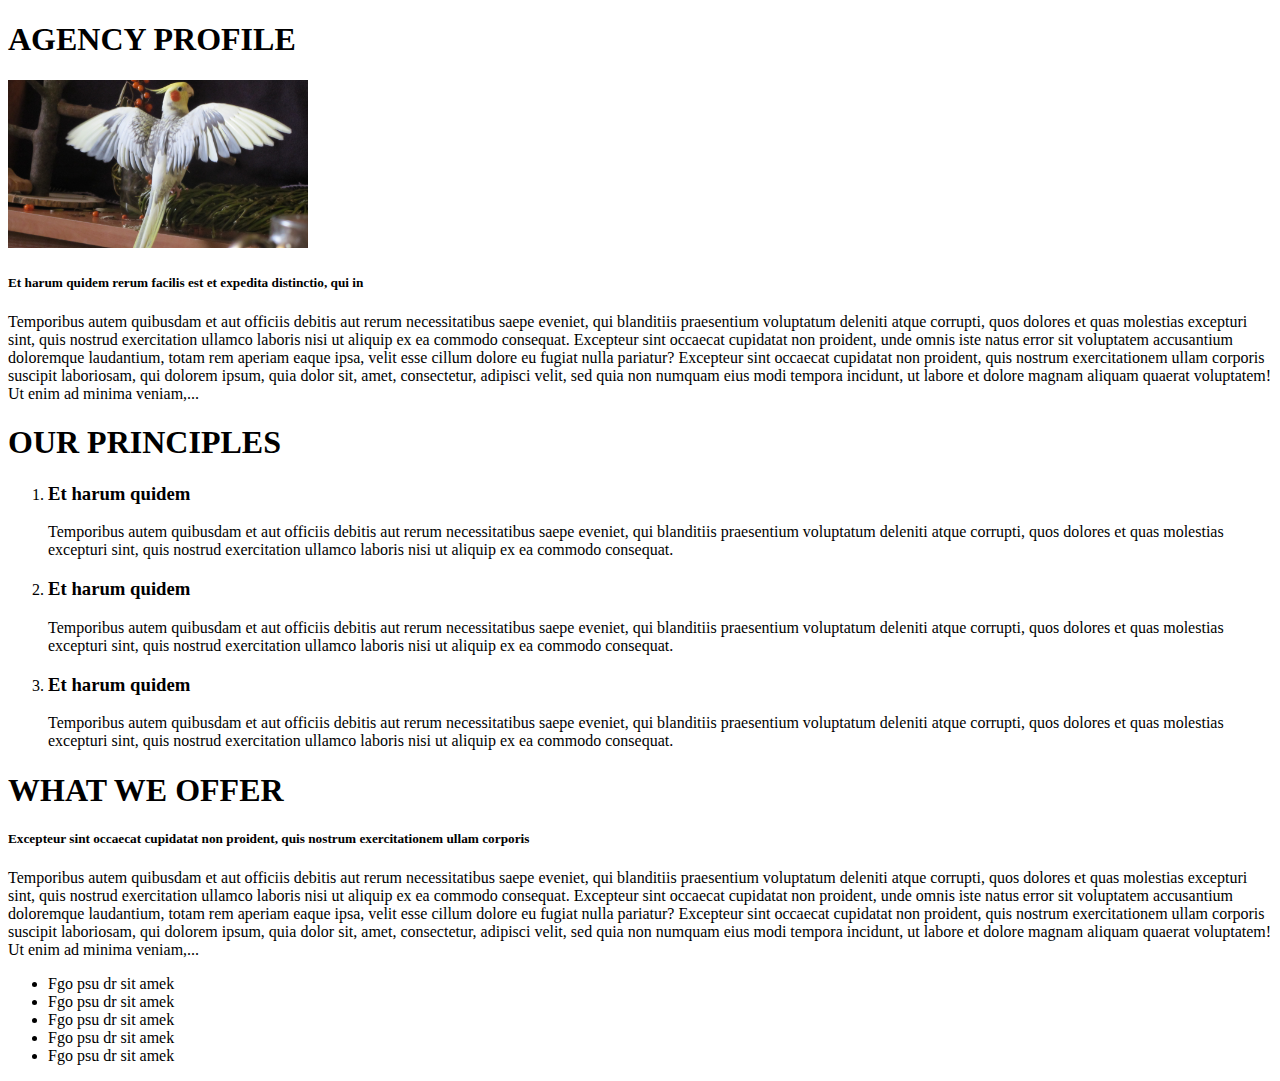
==== module-1/index.html @ e9e73201 "corrections" ====
<!DOCTYPE html>
<html lang="en">
<head>
  <meta charset="UTF-8">
  <meta name="viewport" content="width=device-width, initial-scale=1.0">
  <meta http-equiv="X-UA-Compatible" content="ie=edge">
  <title>Document</title>
</head>
<body>
    <div class="wrapper">
      <h1><b>AGENCY PROFILE</b></h1>
      <img src="img/img_3902.jpg" alt="pic" width="300">
      <h5>Et harum quidem rerum facilis est et expedita distinctio, qui in</h5>
      <p>Temporibus autem quibusdam et aut officiis debitis aut rerum
        necessitatibus saepe eveniet, qui blanditiis praesentium voluptatum
        deleniti atque corrupti, quos dolores et quas molestias excepturi sint,
        quis nostrud exercitation ullamco laboris nisi ut aliquip ex ea commodo
        consequat. Excepteur sint occaecat cupidatat non proident, unde omnis
        iste natus error sit voluptatem accusantium doloremque laudantium,
        totam rem aperiam eaque ipsa, velit esse cillum dolore eu fugiat nulla
        pariatur? Excepteur sint occaecat cupidatat non proident, quis nostrum
        exercitationem ullam corporis suscipit laboriosam, qui dolorem ipsum,
        quia dolor sit, amet, consectetur, adipisci velit, sed quia non numquam
        eius modi tempora incidunt, ut labore et dolore magnam aliquam quaerat
        voluptatem! Ut enim ad minima veniam,...</p>
        <h1>OUR PRINCIPLES</h1>
        <ol>
          <li>
            <h3>Et harum quidem</h3>
            <p>Temporibus autem quibusdam et aut
            officiis debitis aut rerum necessitatibus saepe eveniet, qui
            blanditiis praesentium voluptatum deleniti atque corrupti, quos
            dolores et quas molestias excepturi sint, quis nostrud exercitation
            ullamco laboris nisi ut aliquip ex ea commodo consequat.</p>
          </li>
          <li>
            <h3>Et harum quidem</h3>
            <p>Temporibus autem quibusdam et aut
            officiis debitis aut rerum necessitatibus saepe eveniet, qui
            blanditiis praesentium voluptatum deleniti atque corrupti, quos
            dolores et quas molestias excepturi sint, quis nostrud exercitation
            ullamco laboris nisi ut aliquip ex ea commodo consequat.</p>
          </li>
          <li>
            <h3>Et harum quidem</h3>
            <p>Temporibus autem quibusdam et aut
            officiis debitis aut rerum necessitatibus saepe eveniet, qui
            blanditiis praesentium voluptatum deleniti atque corrupti, quos
            dolores et quas molestias excepturi sint, quis nostrud exercitation
            ullamco laboris nisi ut aliquip ex ea commodo consequat.</p>
          </li>
        </ol>
        <h1>WHAT WE OFFER</h1>
        <h5> Excepteur sint occaecat cupidatat non proident, quis nostrum
        exercitationem ullam corporis</h5>
        <p>Temporibus autem quibusdam et aut officiis debitis aut rerum
          necessitatibus saepe eveniet, qui blanditiis praesentium voluptatum
          deleniti atque corrupti, quos dolores et quas molestias excepturi sint,
          quis nostrud exercitation ullamco laboris nisi ut aliquip ex ea commodo
          consequat. Excepteur sint occaecat cupidatat non proident, unde omnis
          iste natus error sit voluptatem accusantium doloremque laudantium,
          totam rem aperiam eaque ipsa, velit esse cillum dolore eu fugiat nulla
          pariatur? Excepteur sint occaecat cupidatat non proident, quis nostrum
          exercitationem ullam corporis suscipit laboriosam, qui dolorem ipsum,
          quia dolor sit, amet, consectetur, adipisci velit, sed quia non numquam
          eius modi tempora incidunt, ut labore et dolore magnam aliquam quaerat
          voluptatem! Ut enim ad minima veniam,...</p>
          <ul>
            <li>Fgo psu dr sit amek</li>
            <li>Fgo psu dr sit amek</li>
            <li>Fgo psu dr sit amek</li>
            <li>Fgo psu dr sit amek</li>
            <li>Fgo psu dr sit amek</li>
          </ul>
    </div>
</body>
</html>
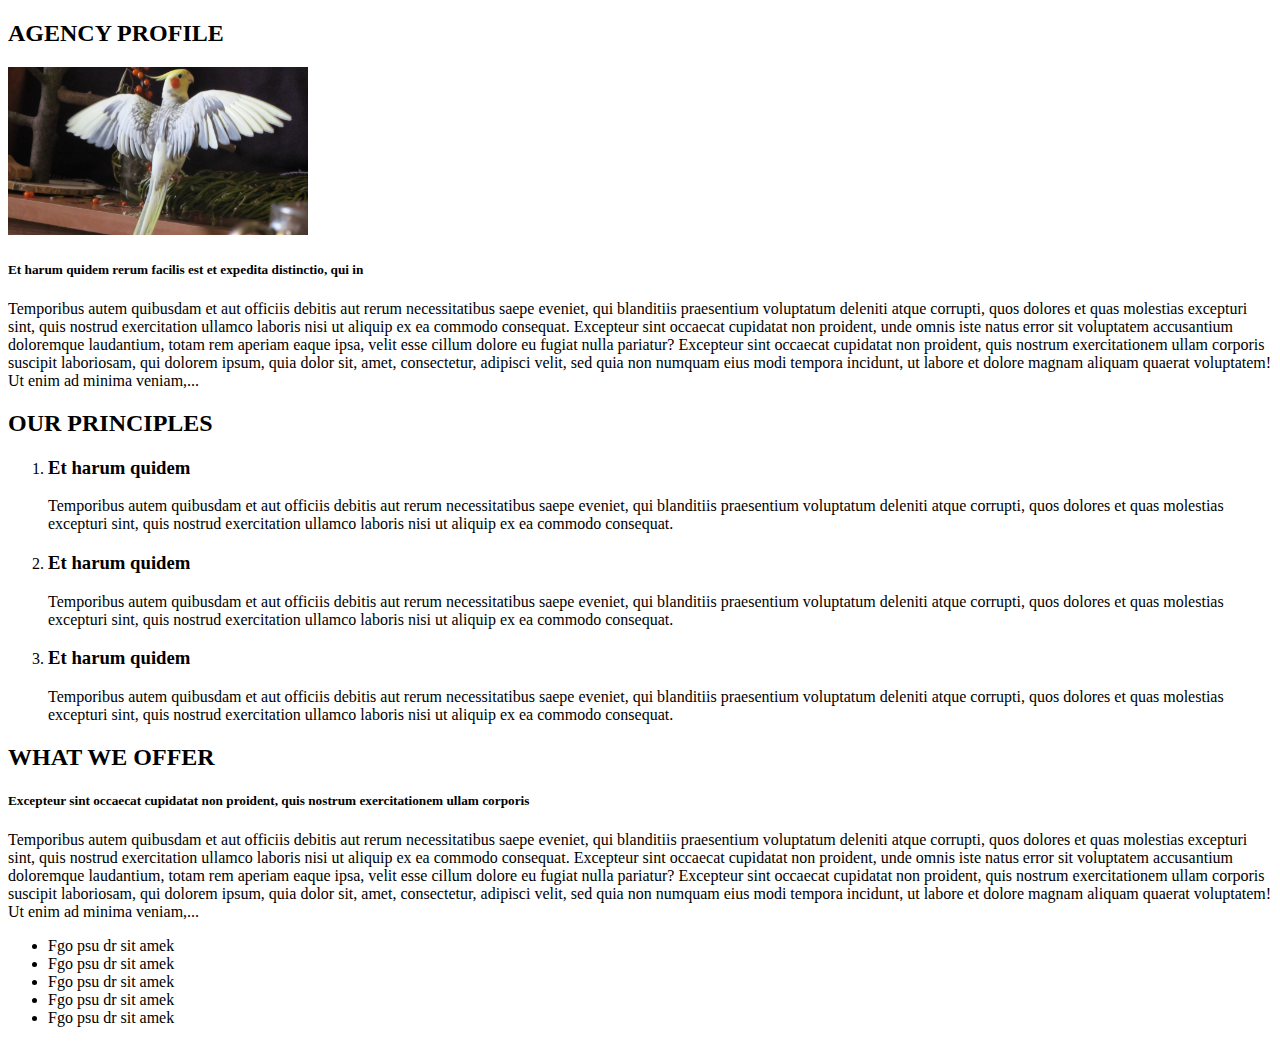
==== commit aa7be720: "h2" ====
--- a/module-1/index.html
+++ b/module-1/index.html
@@ -1,77 +1,61 @@
 <!DOCTYPE html>
 <html lang="en">
+
 <head>
   <meta charset="UTF-8">
   <meta name="viewport" content="width=device-width, initial-scale=1.0">
   <meta http-equiv="X-UA-Compatible" content="ie=edge">
   <title>Document</title>
 </head>
+
 <body>
-    <div class="wrapper">
-      <h1><b>AGENCY PROFILE</b></h1>
+  <div class="wrapper">
+    <article class="profile">
+      <h2><b>AGENCY PROFILE</b></h2>
       <img src="img/img_3902.jpg" alt="pic" width="300">
       <h5>Et harum quidem rerum facilis est et expedita distinctio, qui in</h5>
-      <p>Temporibus autem quibusdam et aut officiis debitis aut rerum
-        necessitatibus saepe eveniet, qui blanditiis praesentium voluptatum
-        deleniti atque corrupti, quos dolores et quas molestias excepturi sint,
-        quis nostrud exercitation ullamco laboris nisi ut aliquip ex ea commodo
-        consequat. Excepteur sint occaecat cupidatat non proident, unde omnis
-        iste natus error sit voluptatem accusantium doloremque laudantium,
-        totam rem aperiam eaque ipsa, velit esse cillum dolore eu fugiat nulla
-        pariatur? Excepteur sint occaecat cupidatat non proident, quis nostrum
-        exercitationem ullam corporis suscipit laboriosam, qui dolorem ipsum,
-        quia dolor sit, amet, consectetur, adipisci velit, sed quia non numquam
-        eius modi tempora incidunt, ut labore et dolore magnam aliquam quaerat
-        voluptatem! Ut enim ad minima veniam,...</p>
-        <h1>OUR PRINCIPLES</h1>
-        <ol>
-          <li>
-            <h3>Et harum quidem</h3>
-            <p>Temporibus autem quibusdam et aut
-            officiis debitis aut rerum necessitatibus saepe eveniet, qui
-            blanditiis praesentium voluptatum deleniti atque corrupti, quos
-            dolores et quas molestias excepturi sint, quis nostrud exercitation
-            ullamco laboris nisi ut aliquip ex ea commodo consequat.</p>
-          </li>
-          <li>
-            <h3>Et harum quidem</h3>
-            <p>Temporibus autem quibusdam et aut
-            officiis debitis aut rerum necessitatibus saepe eveniet, qui
-            blanditiis praesentium voluptatum deleniti atque corrupti, quos
-            dolores et quas molestias excepturi sint, quis nostrud exercitation
-            ullamco laboris nisi ut aliquip ex ea commodo consequat.</p>
-          </li>
-          <li>
-            <h3>Et harum quidem</h3>
-            <p>Temporibus autem quibusdam et aut
-            officiis debitis aut rerum necessitatibus saepe eveniet, qui
-            blanditiis praesentium voluptatum deleniti atque corrupti, quos
-            dolores et quas molestias excepturi sint, quis nostrud exercitation
-            ullamco laboris nisi ut aliquip ex ea commodo consequat.</p>
-          </li>
-        </ol>
-        <h1>WHAT WE OFFER</h1>
-        <h5> Excepteur sint occaecat cupidatat non proident, quis nostrum
+      <p>Temporibus autem quibusdam et aut officiis debitis aut rerum necessitatibus saepe eveniet, qui blanditiis praesentium voluptatum deleniti atque corrupti, quos dolores et quas molestias excepturi sint, quis nostrud exercitation ullamco laboris nisi
+        ut aliquip ex ea commodo consequat. Excepteur sint occaecat cupidatat non proident, unde omnis iste natus error sit voluptatem accusantium doloremque laudantium, totam rem aperiam eaque ipsa, velit esse cillum dolore eu fugiat nulla pariatur?
+        Excepteur sint occaecat cupidatat non proident, quis nostrum exercitationem ullam corporis suscipit laboriosam, qui dolorem ipsum, quia dolor sit, amet, consectetur, adipisci velit, sed quia non numquam eius modi tempora incidunt, ut labore et
+        dolore magnam aliquam quaerat voluptatem! Ut enim ad minima veniam,...</p>
+    </article>
+    <article class="principles">
+      <h2>OUR PRINCIPLES</h2>
+      <ol>
+        <li>
+          <h3>Et harum quidem</h3>
+          <p>Temporibus autem quibusdam et aut officiis debitis aut rerum necessitatibus saepe eveniet, qui blanditiis praesentium voluptatum deleniti atque corrupti, quos dolores et quas molestias excepturi sint, quis nostrud exercitation ullamco laboris
+            nisi ut aliquip ex ea commodo consequat.</p>
+        </li>
+        <li>
+          <h3>Et harum quidem</h3>
+          <p>Temporibus autem quibusdam et aut officiis debitis aut rerum necessitatibus saepe eveniet, qui blanditiis praesentium voluptatum deleniti atque corrupti, quos dolores et quas molestias excepturi sint, quis nostrud exercitation ullamco laboris
+            nisi ut aliquip ex ea commodo consequat.</p>
+        </li>
+        <li>
+          <h3>Et harum quidem</h3>
+          <p>Temporibus autem quibusdam et aut officiis debitis aut rerum necessitatibus saepe eveniet, qui blanditiis praesentium voluptatum deleniti atque corrupti, quos dolores et quas molestias excepturi sint, quis nostrud exercitation ullamco laboris
+            nisi ut aliquip ex ea commodo consequat.</p>
+        </li>
+      </ol>
+    </article>
+    <article class="offers">
+      <h2>WHAT WE OFFER</h2>
+      <h5> Excepteur sint occaecat cupidatat non proident, quis nostrum
         exercitationem ullam corporis</h5>
-        <p>Temporibus autem quibusdam et aut officiis debitis aut rerum
-          necessitatibus saepe eveniet, qui blanditiis praesentium voluptatum
-          deleniti atque corrupti, quos dolores et quas molestias excepturi sint,
-          quis nostrud exercitation ullamco laboris nisi ut aliquip ex ea commodo
-          consequat. Excepteur sint occaecat cupidatat non proident, unde omnis
-          iste natus error sit voluptatem accusantium doloremque laudantium,
-          totam rem aperiam eaque ipsa, velit esse cillum dolore eu fugiat nulla
-          pariatur? Excepteur sint occaecat cupidatat non proident, quis nostrum
-          exercitationem ullam corporis suscipit laboriosam, qui dolorem ipsum,
-          quia dolor sit, amet, consectetur, adipisci velit, sed quia non numquam
-          eius modi tempora incidunt, ut labore et dolore magnam aliquam quaerat
-          voluptatem! Ut enim ad minima veniam,...</p>
-          <ul>
-            <li>Fgo psu dr sit amek</li>
-            <li>Fgo psu dr sit amek</li>
-            <li>Fgo psu dr sit amek</li>
-            <li>Fgo psu dr sit amek</li>
-            <li>Fgo psu dr sit amek</li>
-          </ul>
-    </div>
+      <p>Temporibus autem quibusdam et aut officiis debitis aut rerum necessitatibus saepe eveniet, qui blanditiis praesentium voluptatum deleniti atque corrupti, quos dolores et quas molestias excepturi sint, quis nostrud exercitation ullamco laboris nisi
+        ut aliquip ex ea commodo consequat. Excepteur sint occaecat cupidatat non proident, unde omnis iste natus error sit voluptatem accusantium doloremque laudantium, totam rem aperiam eaque ipsa, velit esse cillum dolore eu fugiat nulla pariatur?
+        Excepteur sint occaecat cupidatat non proident, quis nostrum exercitationem ullam corporis suscipit laboriosam, qui dolorem ipsum, quia dolor sit, amet, consectetur, adipisci velit, sed quia non numquam eius modi tempora incidunt, ut labore et
+        dolore magnam aliquam quaerat voluptatem! Ut enim ad minima veniam,...</p>
+      <ul>
+        <li>Fgo psu dr sit amek</li>
+        <li>Fgo psu dr sit amek</li>
+        <li>Fgo psu dr sit amek</li>
+        <li>Fgo psu dr sit amek</li>
+        <li>Fgo psu dr sit amek</li>
+      </ul>
+    </article>
+  </div>
 </body>
+
 </html>
